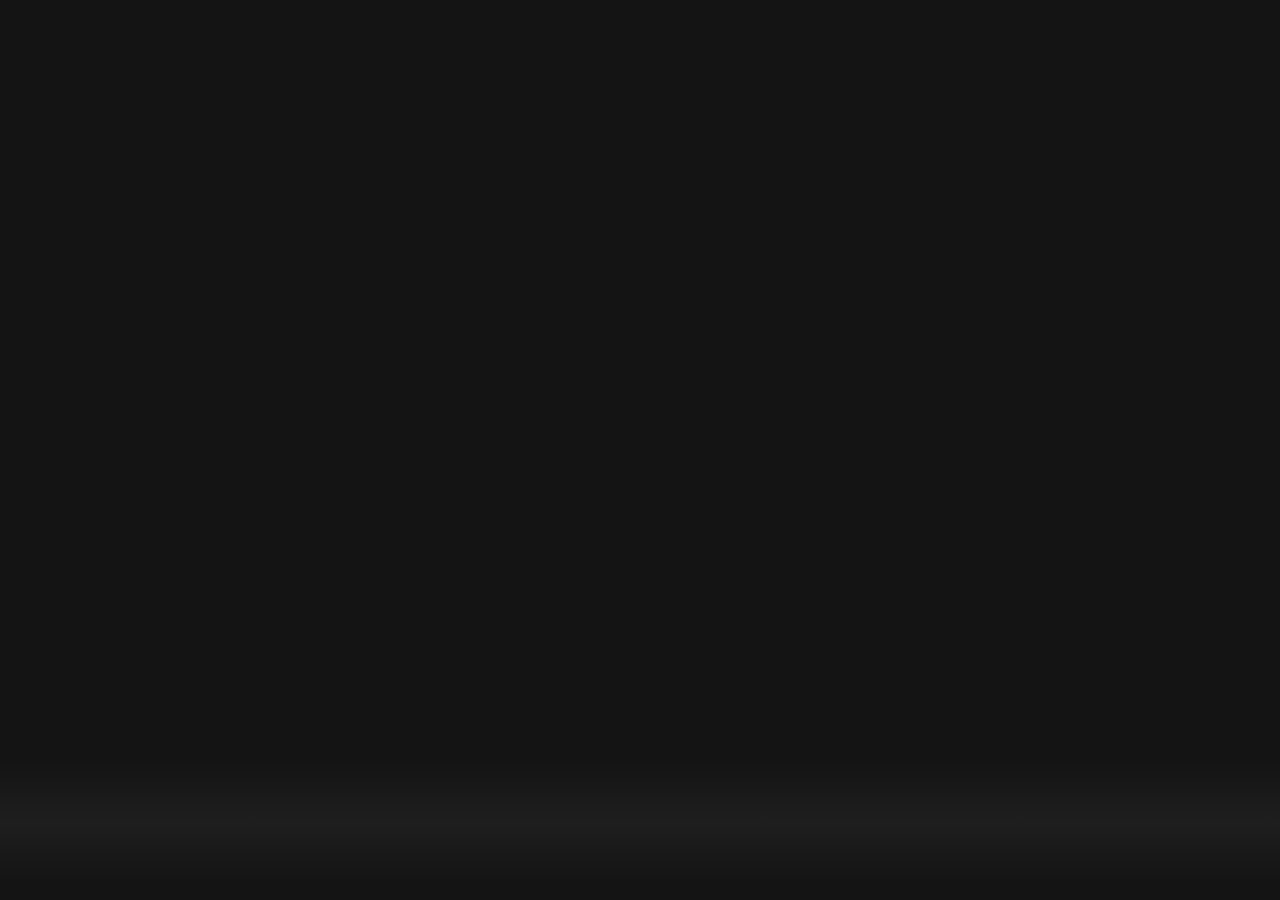
==== index2.html @ 95ad0267 "BingeBox" ====
<!DOCTYPE html>
<html lang="en">
<head>
    <meta charset="UTF-8">
    <meta http-equiv="X-UA-Compatible" content="IE=edge">
    <meta name="viewport" content="width=device-width, initial-scale=1.0">
    <title>BingeBox</title>
    <link rel="icon" type="image/x-icon" href="favicon.ico">
    <link data-asynced="1" as="style" onload="this.onload=null;this.rel='stylesheet'"  rel="preload" href="styles2.css"> <script src="script.js" defer></script> </head>
<body>

    <!-- <header id="header" class="">
        <div class="header-cont container">
            <div class="left-cont">
                <img data-lazyloaded="1" src="[data-uri]" width="684" height="410" decoding="async" class="header-brand" data-src="https://images.ctfassets.net/4cd45et68cgf/7LrExJ6PAj6MSIPkDyCO86/542b1dfabbf3959908f69be546879952/Netflix-Brand-Logo.png?w=684&h=456" alt="">
                <ul class="main-nav">
                    <li class="nav-item active">Home</li>
                    <li class="nav-item">Tv Shows</li>
                    <li class="nav-item">Movies</li>
                    <li class="nav-item">News & Popular</li>
                    <li class="nav-item">My List</li>
                    <li class="nav-item">Browse by Languages</li>
                </ul>
            </div>
            <div class="right-cont">
                <svg width="24" height="24" viewBox="0 0 24 24" fill="none" xmlns="http://www.w3.org/2000/svg" class="search-icon"><path fill-rule="evenodd" clip-rule="evenodd" d="M13 11C13 13.7614 10.7614 16 8 16C5.23858 16 3 13.7614 3 11C3 8.23858 5.23858 6 8 6C10.7614 6 13 8.23858 13 11ZM14.0425 16.2431C12.5758 17.932 10.4126 19 8 19C3.58172 19 0 15.4183 0 11C0 6.58172 3.58172 3 8 3C12.4183 3 16 6.58172 16 11C16 11.9287 15.8417 12.8205 15.5507 13.6497L24.2533 18.7028L22.7468 21.2972L14.0425 16.2431Z" fill="currentColor"></path></svg>
                <svg width="24" height="24" viewBox="0 0 24 24" fill="none" xmlns="http://www.w3.org/2000/svg" class="Hawkins-Icon Hawkins-Icon-Standard"><path fill-rule="evenodd" clip-rule="evenodd" d="M13 4.57092C16.3922 5.05624 18.9998 7.9736 18.9998 11.5V15.2538C20.0486 15.3307 21.0848 15.4245 22.107 15.5347L21.8926 17.5232C18.7219 17.1813 15.409 17 11.9998 17C8.59056 17 5.27764 17.1813 2.10699 17.5232L1.89258 15.5347C2.91473 15.4245 3.95095 15.3307 4.99978 15.2538V11.5C4.99978 7.97345 7.6076 5.05599 11 4.57086V2H13V4.57092ZM8.62568 19.3712C8.6621 20.5173 10.1509 22 11.9993 22C13.8477 22 15.3365 20.5173 15.373 19.3712C15.38 19.1489 15.1756 19 14.9531 19H9.04555C8.82308 19 8.61862 19.1489 8.62568 19.3712Z" fill="currentColor"></path></svg>
                <img decoding="async" src="[data-uri]" alt="">
            </div>
        </div>
    </header> -->



    <div class="banner-section" id="banner-section">
        <div class="banner_fadeBottom"></div>
    </div>



    <div class="movies-cont container" id="movies-cont">
    </div>
     <script data-no-optimize="1">!function(t,e){"object"==typeof exports&&"undefined"!=typeof module?module.exports=e():"function"==typeof define&&define.amd?define(e):(t="undefined"!=typeof globalThis?globalThis:t||self).LazyLoad=e()}(this,function(){"use strict";function e(){return(e=Object.assign||function(t){for(var e=1;e<arguments.length;e++){var n,a=arguments[e];for(n in a)Object.prototype.hasOwnProperty.call(a,n)&&(t[n]=a[n])}return t}).apply(this,arguments)}function i(t){return e({},it,t)}function o(t,e){var n,a="LazyLoad::Initialized",i=new t(e);try{n=new CustomEvent(a,{detail:{instance:i}})}catch(t){(n=document.createEvent("CustomEvent")).initCustomEvent(a,!1,!1,{instance:i})}window.dispatchEvent(n)}function l(t,e){return t.getAttribute(gt+e)}function c(t){return l(t,bt)}function s(t,e){return function(t,e,n){e=gt+e;null!==n?t.setAttribute(e,n):t.removeAttribute(e)}(t,bt,e)}function r(t){return s(t,null),0}function u(t){return null===c(t)}function d(t){return c(t)===vt}function f(t,e,n,a){t&&(void 0===a?void 0===n?t(e):t(e,n):t(e,n,a))}function _(t,e){nt?t.classList.add(e):t.className+=(t.className?" ":"")+e}function v(t,e){nt?t.classList.remove(e):t.className=t.className.replace(new RegExp("(^|\\s+)"+e+"(\\s+|$)")," ").replace(/^\s+/,"").replace(/\s+$/,"")}function g(t){return t.llTempImage}function b(t,e){!e||(e=e._observer)&&e.unobserve(t)}function p(t,e){t&&(t.loadingCount+=e)}function h(t,e){t&&(t.toLoadCount=e)}function n(t){for(var e,n=[],a=0;e=t.children[a];a+=1)"SOURCE"===e.tagName&&n.push(e);return n}function m(t,e){(t=t.parentNode)&&"PICTURE"===t.tagName&&n(t).forEach(e)}function a(t,e){n(t).forEach(e)}function E(t){return!!t[st]}function I(t){return t[st]}function y(t){return delete t[st]}function A(e,t){var n;E(e)||(n={},t.forEach(function(t){n[t]=e.getAttribute(t)}),e[st]=n)}function k(a,t){var i;E(a)&&(i=I(a),t.forEach(function(t){var e,n;e=a,(t=i[n=t])?e.setAttribute(n,t):e.removeAttribute(n)}))}function L(t,e,n){_(t,e.class_loading),s(t,ut),n&&(p(n,1),f(e.callback_loading,t,n))}function w(t,e,n){n&&t.setAttribute(e,n)}function x(t,e){w(t,ct,l(t,e.data_sizes)),w(t,rt,l(t,e.data_srcset)),w(t,ot,l(t,e.data_src))}function O(t,e,n){var a=l(t,e.data_bg_multi),i=l(t,e.data_bg_multi_hidpi);(a=at&&i?i:a)&&(t.style.backgroundImage=a,n=n,_(t=t,(e=e).class_applied),s(t,ft),n&&(e.unobserve_completed&&b(t,e),f(e.callback_applied,t,n)))}function N(t,e){!e||0<e.loadingCount||0<e.toLoadCount||f(t.callback_finish,e)}function C(t,e,n){t.addEventListener(e,n),t.llEvLisnrs[e]=n}function M(t){return!!t.llEvLisnrs}function z(t){if(M(t)){var e,n,a=t.llEvLisnrs;for(e in a){var i=a[e];n=e,i=i,t.removeEventListener(n,i)}delete t.llEvLisnrs}}function R(t,e,n){var a;delete t.llTempImage,p(n,-1),(a=n)&&--a.toLoadCount,v(t,e.class_loading),e.unobserve_completed&&b(t,n)}function T(o,r,c){var l=g(o)||o;M(l)||function(t,e,n){M(t)||(t.llEvLisnrs={});var a="VIDEO"===t.tagName?"loadeddata":"load";C(t,a,e),C(t,"error",n)}(l,function(t){var e,n,a,i;n=r,a=c,i=d(e=o),R(e,n,a),_(e,n.class_loaded),s(e,dt),f(n.callback_loaded,e,a),i||N(n,a),z(l)},function(t){var e,n,a,i;n=r,a=c,i=d(e=o),R(e,n,a),_(e,n.class_error),s(e,_t),f(n.callback_error,e,a),i||N(n,a),z(l)})}function G(t,e,n){var a,i,o,r,c;t.llTempImage=document.createElement("IMG"),T(t,e,n),E(c=t)||(c[st]={backgroundImage:c.style.backgroundImage}),o=n,r=l(a=t,(i=e).data_bg),c=l(a,i.data_bg_hidpi),(r=at&&c?c:r)&&(a.style.backgroundImage='url("'.concat(r,'")'),g(a).setAttribute(ot,r),L(a,i,o)),O(t,e,n)}function D(t,e,n){var a;T(t,e,n),a=e,e=n,(t=It[(n=t).tagName])&&(t(n,a),L(n,a,e))}function V(t,e,n){var a;a=t,(-1<yt.indexOf(a.tagName)?D:G)(t,e,n)}function F(t,e,n){var a;t.setAttribute("loading","lazy"),T(t,e,n),a=e,(e=It[(n=t).tagName])&&e(n,a),s(t,vt)}function j(t){t.removeAttribute(ot),t.removeAttribute(rt),t.removeAttribute(ct)}function P(t){m(t,function(t){k(t,Et)}),k(t,Et)}function S(t){var e;(e=At[t.tagName])?e(t):E(e=t)&&(t=I(e),e.style.backgroundImage=t.backgroundImage)}function U(t,e){var n;S(t),n=e,u(e=t)||d(e)||(v(e,n.class_entered),v(e,n.class_exited),v(e,n.class_applied),v(e,n.class_loading),v(e,n.class_loaded),v(e,n.class_error)),r(t),y(t)}function $(t,e,n,a){var i;n.cancel_on_exit&&(c(t)!==ut||"IMG"===t.tagName&&(z(t),m(i=t,function(t){j(t)}),j(i),P(t),v(t,n.class_loading),p(a,-1),r(t),f(n.callback_cancel,t,e,a)))}function q(t,e,n,a){var i,o,r=(o=t,0<=pt.indexOf(c(o)));s(t,"entered"),_(t,n.class_entered),v(t,n.class_exited),i=t,o=a,n.unobserve_entered&&b(i,o),f(n.callback_enter,t,e,a),r||V(t,n,a)}function H(t){return t.use_native&&"loading"in HTMLImageElement.prototype}function B(t,i,o){t.forEach(function(t){return(a=t).isIntersecting||0<a.intersectionRatio?q(t.target,t,i,o):(e=t.target,n=t,a=i,t=o,void(u(e)||(_(e,a.class_exited),$(e,n,a,t),f(a.callback_exit,e,n,t))));var e,n,a})}function J(e,n){var t;et&&!H(e)&&(n._observer=new IntersectionObserver(function(t){B(t,e,n)},{root:(t=e).container===document?null:t.container,rootMargin:t.thresholds||t.threshold+"px"}))}function K(t){return Array.prototype.slice.call(t)}function Q(t){return t.container.querySelectorAll(t.elements_selector)}function W(t){return c(t)===_t}function X(t,e){return e=t||Q(e),K(e).filter(u)}function Y(e,t){var n;(n=Q(e),K(n).filter(W)).forEach(function(t){v(t,e.class_error),r(t)}),t.update()}function t(t,e){var n,a,t=i(t);this._settings=t,this.loadingCount=0,J(t,this),n=t,a=this,Z&&window.addEventListener("online",function(){Y(n,a)}),this.update(e)}var Z="undefined"!=typeof window,tt=Z&&!("onscroll"in window)||"undefined"!=typeof navigator&&/(gle|ing|ro)bot|crawl|spider/i.test(navigator.userAgent),et=Z&&"IntersectionObserver"in window,nt=Z&&"classList"in document.createElement("p"),at=Z&&1<window.devicePixelRatio,it={elements_selector:".lazy",container:tt||Z?document:null,threshold:300,thresholds:null,data_src:"src",data_srcset:"srcset",data_sizes:"sizes",data_bg:"bg",data_bg_hidpi:"bg-hidpi",data_bg_multi:"bg-multi",data_bg_multi_hidpi:"bg-multi-hidpi",data_poster:"poster",class_applied:"applied",class_loading:"litespeed-loading",class_loaded:"litespeed-loaded",class_error:"error",class_entered:"entered",class_exited:"exited",unobserve_completed:!0,unobserve_entered:!1,cancel_on_exit:!0,callback_enter:null,callback_exit:null,callback_applied:null,callback_loading:null,callback_loaded:null,callback_error:null,callback_finish:null,callback_cancel:null,use_native:!1},ot="src",rt="srcset",ct="sizes",lt="poster",st="llOriginalAttrs",ut="loading",dt="loaded",ft="applied",_t="error",vt="native",gt="data-",bt="ll-status",pt=[ut,dt,ft,_t],ht=[ot],mt=[ot,lt],Et=[ot,rt,ct],It={IMG:function(t,e){m(t,function(t){A(t,Et),x(t,e)}),A(t,Et),x(t,e)},IFRAME:function(t,e){A(t,ht),w(t,ot,l(t,e.data_src))},VIDEO:function(t,e){a(t,function(t){A(t,ht),w(t,ot,l(t,e.data_src))}),A(t,mt),w(t,lt,l(t,e.data_poster)),w(t,ot,l(t,e.data_src)),t.load()}},yt=["IMG","IFRAME","VIDEO"],At={IMG:P,IFRAME:function(t){k(t,ht)},VIDEO:function(t){a(t,function(t){k(t,ht)}),k(t,mt),t.load()}},kt=["IMG","IFRAME","VIDEO"];return t.prototype={update:function(t){var e,n,a,i=this._settings,o=X(t,i);{if(h(this,o.length),!tt&&et)return H(i)?(e=i,n=this,o.forEach(function(t){-1!==kt.indexOf(t.tagName)&&F(t,e,n)}),void h(n,0)):(t=this._observer,i=o,t.disconnect(),a=t,void i.forEach(function(t){a.observe(t)}));this.loadAll(o)}},destroy:function(){this._observer&&this._observer.disconnect(),Q(this._settings).forEach(function(t){y(t)}),delete this._observer,delete this._settings,delete this.loadingCount,delete this.toLoadCount},loadAll:function(t){var e=this,n=this._settings;X(t,n).forEach(function(t){b(t,e),V(t,n,e)})},restoreAll:function(){var e=this._settings;Q(e).forEach(function(t){U(t,e)})}},t.load=function(t,e){e=i(e);V(t,e)},t.resetStatus=function(t){r(t)},Z&&function(t,e){if(e)if(e.length)for(var n,a=0;n=e[a];a+=1)o(t,n);else o(t,e)}(t,window.lazyLoadOptions),t});!function(e,t){"use strict";function a(){t.body.classList.add("litespeed_lazyloaded")}function n(){console.log("[LiteSpeed] Start Lazy Load Images"),d=new LazyLoad({elements_selector:"[data-lazyloaded]",callback_finish:a}),o=function(){d.update()},e.MutationObserver&&new MutationObserver(o).observe(t.documentElement,{childList:!0,subtree:!0,attributes:!0})}var d,o;e.addEventListener?e.addEventListener("load",n,!1):e.attachEvent("onload",n)}(window,document);</script><script data-no-optimize="1">var litespeed_vary=document.cookie.replace(/(?:(?:^|.*;\s*)_lscache_vary\s*\=\s*([^;]*).*$)|^.*$/,"");litespeed_vary||fetch("/wp-content/plugins/litespeed-cache/guest.vary.php",{method:"POST",cache:"no-cache",redirect:"follow"}).then(e=>e.json()).then(e=>{console.log(e),e.hasOwnProperty("reload")&&"yes"==e.reload&&(sessionStorage.setItem("litespeed_docref",document.referrer),window.location.reload(!0))});</script><script data-optimized="1" type="litespeed/javascript" data-src="https://codewithcurious.com/wp-content/litespeed/js/9512e7c088a0f3d5bf9f3ee2acb4b63c.js?ver=6ba84"></script><script>const litespeed_ui_events=["mouseover","click","keydown","wheel","touchmove","touchstart"];var urlCreator=window.URL||window.webkitURL;function litespeed_load_delayed_js_force(){console.log("[LiteSpeed] Start Load JS Delayed"),litespeed_ui_events.forEach(e=>{window.removeEventListener(e,litespeed_load_delayed_js_force,{passive:!0})}),document.querySelectorAll("iframe[data-litespeed-src]").forEach(e=>{e.setAttribute("src",e.getAttribute("data-litespeed-src"))}),"loading"==document.readyState?window.addEventListener("DOMContentLoaded",litespeed_load_delayed_js):litespeed_load_delayed_js()}litespeed_ui_events.forEach(e=>{window.addEventListener(e,litespeed_load_delayed_js_force,{passive:!0})});async function litespeed_load_delayed_js(){let t=[];for(var d in document.querySelectorAll('script[type="litespeed/javascript"]').forEach(e=>{t.push(e)}),t)await new Promise(e=>litespeed_load_one(t[d],e));document.dispatchEvent(new Event("DOMContentLiteSpeedLoaded")),window.dispatchEvent(new Event("DOMContentLiteSpeedLoaded"))}function litespeed_load_one(t,e){console.log("[LiteSpeed] Load ",t);var d=document.createElement("script");d.addEventListener("load",e),d.addEventListener("error",e),t.getAttributeNames().forEach(e=>{"type"!=e&&d.setAttribute("data-src"==e?"src":e,t.getAttribute(e))});let a=!(d.type="text/javascript");!d.src&&t.textContent&&(d.src=litespeed_inline2src(t.textContent),a=!0),t.after(d),t.remove(),a&&e()}function litespeed_inline2src(t){try{var d=urlCreator.createObjectURL(new Blob([t.replace(/^(?:<!--)?(.*?)(?:-->)?$/gm,"$1")],{type:"text/javascript"}))}catch(e){d="data:text/javascript;base64,"+btoa(t.replace(/^(?:<!--)?(.*?)(?:-->)?$/gm,"$1"))}return d}</script></body>
</html>
---- styles2.css ----
/* Normalise css */
html, body {
    background-color: #141414;
    padding: 0;
    margin: 0;
    font-family: Helvetica, Arial, sans-serif;
}

.container {
    width: 100%;
    max-width: 1250px;
    margin: 0 auto;
}

* {
    box-sizing: border-box;
}

*::-webkit-scrollbar {
    display: none;
}

/* Header Css */
header {
    background-color: transparent;
    position: fixed;
    z-index: 100;
    left: 0;
    top: 0;
    width: 100%;
    transition: all ease 600ms;
}

header.black-bg {
    background-color: rgb(20, 20, 20);
}

.header-cont {
    display: flex;
    flex-direction: row;
    justify-content: space-between;
    padding: 10px 20px;
}

.left-cont, .right-cont {
    display: flex;
    flex-direction: row;
    align-items: center;
}

.header-brand {
    max-width: 110px;
}

.main-nav {
    list-style: none;
    display: inline-flex;
    flex-direction: row;
    gap: 15px; /* Adds space between menu items */
}

.nav-item {
    margin-right: 20px;
    color: #e5e5e5;
    opacity: 0.83;
    cursor: pointer;
    transition: opacity 300ms ease;
}

.nav-item:hover {
    opacity: 1;
}

.nav-item.active {
    color: white;
    opacity: 1;
    font-weight: 500;
}

.right-cont svg, .right-cont img {
    margin-right: 22px;
    cursor: pointer;
}

.right-cont svg {
    color: white;
}

.right-cont img {
    max-width: 40px;
}

/* Sticky Effect on Scroll */
.sticky-nav {
    position: sticky;
    top: 0;
    z-index: 1000;
    background-color: rgba(20, 20, 20, 0.9); /* Slight transparency */
    box-shadow: 0 2px 5px rgba(0, 0, 0, 0.2); /* Add shadow to differentiate from content */
}

/* Movies Section CSS */
.movies-section {
    margin: 41px 0;
}

.movie-section-heading {
    font-size: 20px;
    font-weight: 700;
    line-height: 1.2;
    color: white;
    cursor: pointer;
    margin-bottom: 10px;
}

.explore-nudge {
    color: #54b9c5;
    font-size: 12px;
    display: none;
}

.movie-section-heading:hover .explore-nudge {
    display: inline-block;
}

.movies-row {
    display: flex;
    flex-direction: row;
    align-items: center;
    flex-wrap: nowrap;
    overflow-x: auto;
    overflow-y: hidden;
}

.movie-item {
    width: 245px;
    object-fit: contain;
    margin-right: 6px;
    border-radius: 4px;
    position: relative;
}

.move-item-img {
    width: inherit;
}

.movie-item .iframe-wrap {
    position: absolute;
    top: 0;
    left: 0;
    width: 100%;
    height: 100%;
    z-index: 10;
    display: none;
    border: none;
    outline: none;
}

.movie-item:hover .iframe-wrap {
    display: block;
}

.movie-item:hover {
    transform: scale(1.3);
    transition: transform linear 300ms;
}

/* Banner Section */
.banner-section {
    background-repeat: no-repeat;
    background-size: cover;
    min-height: 98vh;
    padding-top: 80px;
    position: relative;
}

.banner-content {
    display: flex;
    flex-direction: column;
    padding-top: 70px;
}

.banner__title {
    color: white;
    font-size: 84px;
    line-height: 1.1;
    margin: 0;
    margin-bottom: 16px;
    max-width: 40%;
}

.banner__info {
    margin-bottom: 14px;
    font-size: 22px;
    font-weight: 700;
    line-height: 1.5;
    color: white;
}

.banner__overview {
    font-size: 16.4px;
    color: white;
    line-height: 1.3;
    max-width: 40%;
}

.action-buttons-cont {
    display: flex;
    flex-direction: row;
    align-items: center;
}

.action-button {
    border: none;
    background-color: white;
    padding: 8px 23px;
    margin-right: 11px;
    border-radius: 4px;
    display: flex;
    align-items: center;
    flex-direction: row;
    font-size: 16px;
    font-weight: 700;
    cursor: pointer;
}

.action-button:last-child {
    background-color: rgba(109, 109, 110, 0.7);
    color: white;
}

.banner_fadeBottom {
    height: 120px;
    background: linear-gradient(180deg, transparent, rgba(37, 37, 37, 0.61), #141414);
    position: absolute;
    left: 0;
    bottom: 0;
    width: 100%;
}

/* RESPONSIVE CSS */
@media (max-width: 767px) {
    .main-nav {
        display: none;
    }
    
    .banner__overview, .banner__title {
        max-width: 100%;
    }

    .right-cont {
        gap: 10px;
    }

    .right-cont img {
        max-width: 30px;
    }

    .header-cont {
        padding: 10px;
    }
}
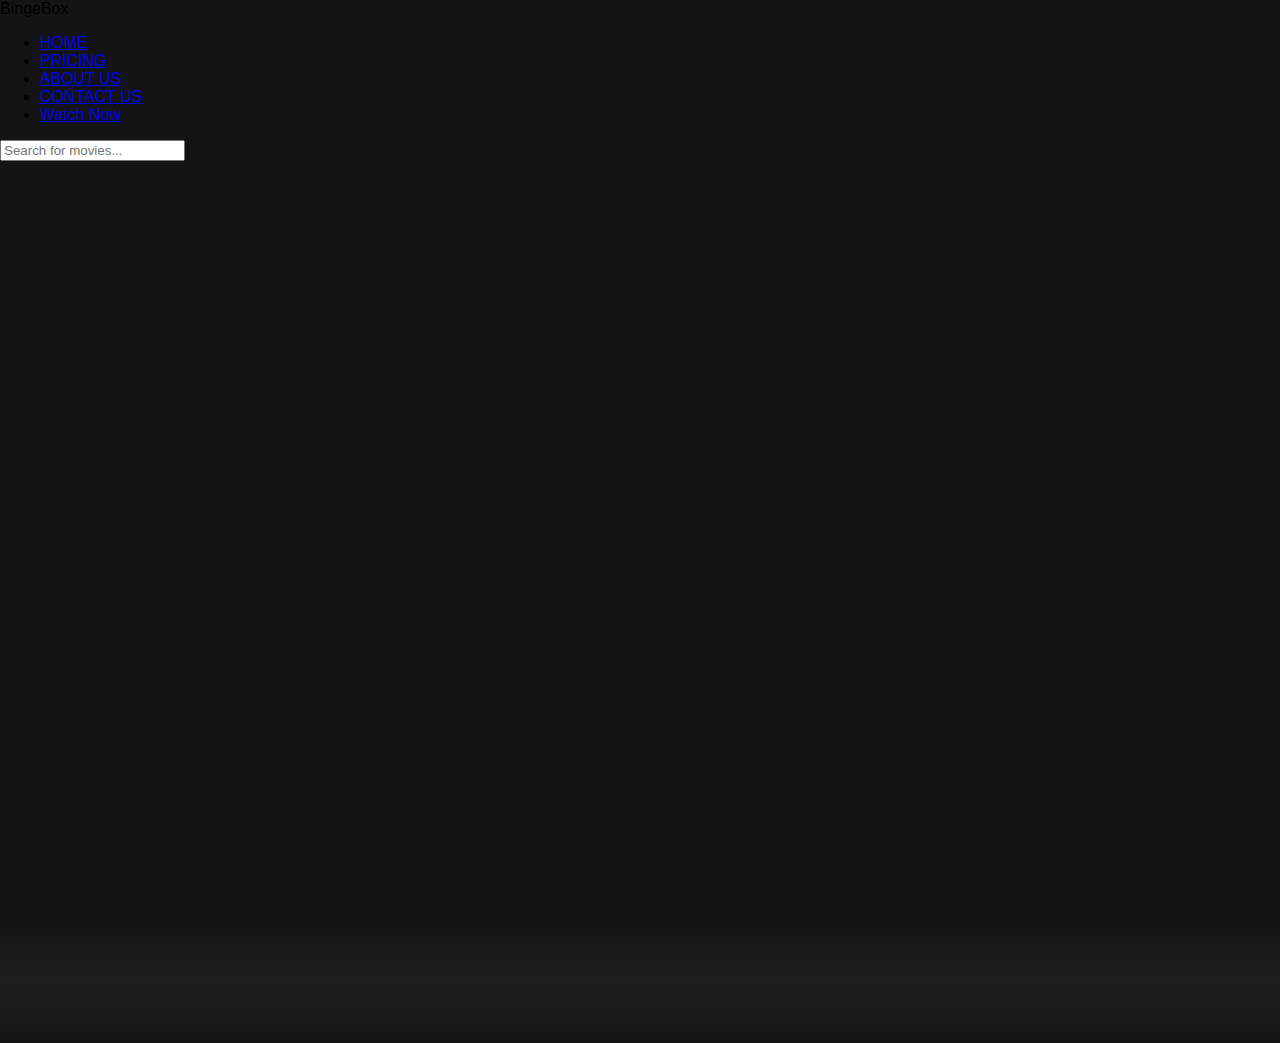
==== commit 88f90f5b: "navbar in index2" ====
--- a/index2.html
+++ b/index2.html
@@ -8,7 +8,26 @@
     <link rel="icon" type="image/x-icon" href="favicon.ico">
     <link data-asynced="1" as="style" onload="this.onload=null;this.rel='stylesheet'"  rel="preload" href="styles2.css"> <script src="script.js" defer></script> </head>
 <body>
-
+<nav class="navbar">
+        <div class="logo">BingeBox</div>
+        <ul class="nav-links">
+          <li><a href="#">HOME</a></li>
+          <li><a href="#pricing">PRICING</a></li>
+          <li><a href="#about">ABOUT US</a></li>
+          <li><a href="#contactus">CONTACT US</a></li>
+          <li><a href="index2.html">Watch Now</a></li>
+          
+          <!-- <li><a href="#">LOGIN</a></li> -->
+        </ul>
+        <div class="search-box">
+          <input type="text" placeholder="Search for movies..." />
+        </div>
+        <div class="hamburger">
+          <span></span>
+          <span></span>
+          <span></span>
+        </div>
+      </nav>
     <!-- <header id="header" class="">
         <div class="header-cont container">
             <div class="left-cont">
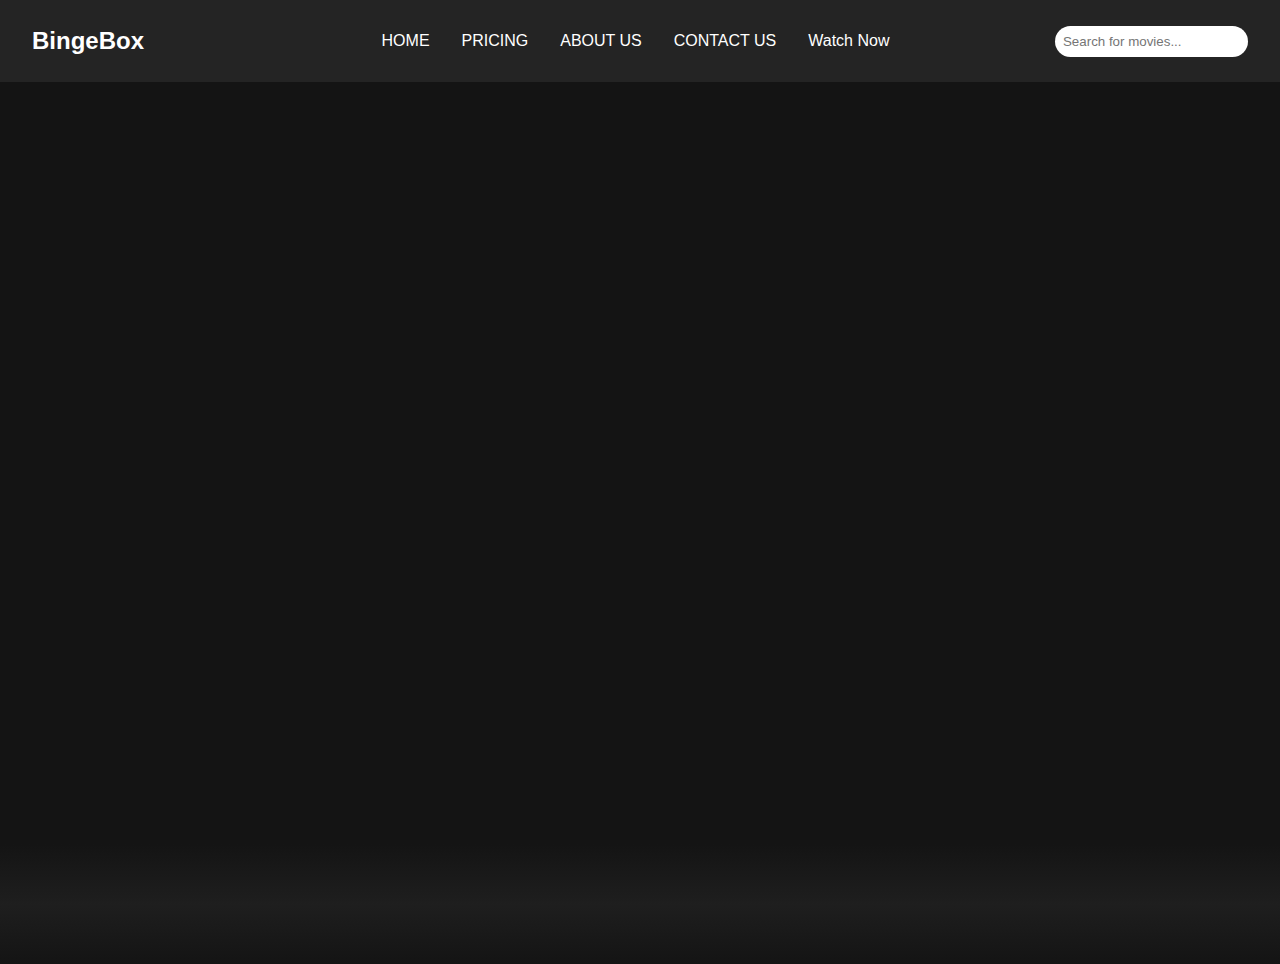
==== commit c2c26e10: "Update index2.html" ====
--- a/index2.html
+++ b/index2.html
@@ -11,7 +11,7 @@
 <nav class="navbar">
         <div class="logo">BingeBox</div>
         <ul class="nav-links">
-          <li><a href="#">HOME</a></li>
+          <li><a href="index.html">HOME</a></li>
           <li><a href="#pricing">PRICING</a></li>
           <li><a href="#about">ABOUT US</a></li>
           <li><a href="#contactus">CONTACT US</a></li>
--- a/styles2.css
+++ b/styles2.css
@@ -90,14 +90,101 @@
     max-width: 40px;
 }
 
-/* Sticky Effect on Scroll */
+
+.navbar {
+  display: flex;
+  justify-content: space-between;
+  align-items: center;
+  padding: 1rem 2rem;
+  background-color: #242424;
+  color: white;
+}
+
+.navbar .logo {
+  font-size: 1.5rem;
+  font-weight: 600;
+}
+
+.nav-links {
+  list-style-type: none;
+  display: flex;
+}
+
+.nav-links li {
+  margin-left: 2rem;
+}
+
+.nav-links li a {
+  color: white;
+  text-decoration: none;
+  font-weight: 400;
+  transition: color 0.3s ease;
+}
+
+.nav-links li a:hover {
+  color: #ff9900;
+}
+
+.search-box input {
+  padding: 0.5rem;
+  border: none;
+  border-radius: 25px;
+  outline: none;
+}
+
+.hamburger {
+  display: none;
+  flex-direction: column;
+  cursor: pointer;
+}
+
+.hamburger span {
+  width: 25px;
+  height: 3px;
+  background-color: white;
+  margin: 3px 0;
+  transition: all 0.3s ease;
+}
+
+/* Responsive Styles */
+@media (max-width: 768px) {
+  .nav-links {
+    position: absolute;
+    right: 0;
+    top: 60px;
+    height: 100vh;
+    width: 100%;
+    background-color: #242424;
+    flex-direction: column;
+    align-items: center;
+    justify-content: center;
+    display: none;
+  }
+
+  .nav-links.open {
+    display: flex;
+  }
+
+  .nav-links li {
+    margin: 20px 0;
+  }
+
+  .search-box input {
+    width: 150px;
+  }
+
+  .hamburger {
+    display: flex;
+  }
+}
+/* /* Sticky Effect on Scroll */
 .sticky-nav {
     position: sticky;
     top: 0;
     z-index: 1000;
     background-color: rgba(20, 20, 20, 0.9); /* Slight transparency */
     box-shadow: 0 2px 5px rgba(0, 0, 0, 0.2); /* Add shadow to differentiate from content */
-}
+} */
 
 /* Movies Section CSS */
 .movies-section {
